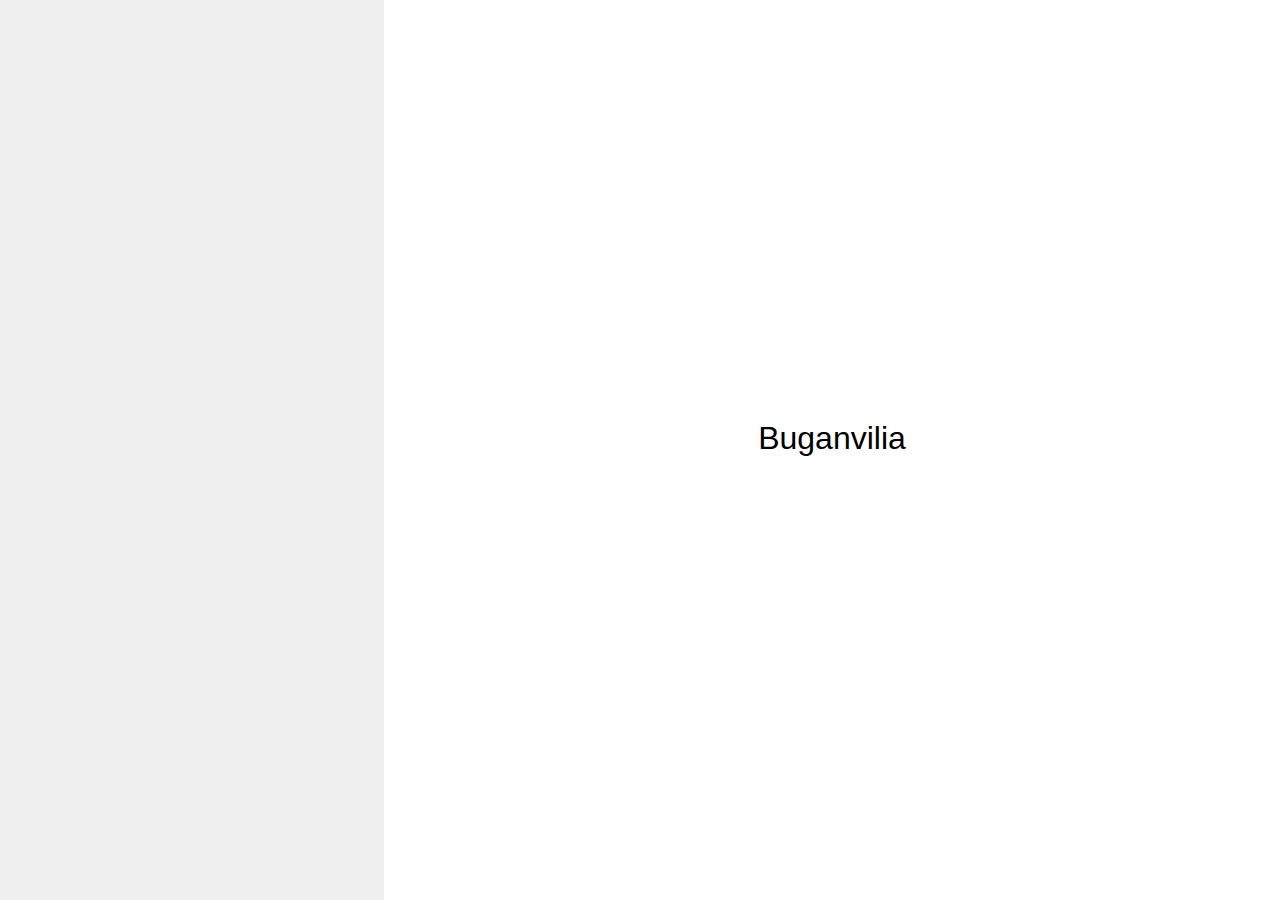
==== bugambilia.html @ f95e4cd6 "Add files via upload" ====
<!DOCTYPE html>
<html lang="es">
<head>
    <meta charset="UTF-8">
    <meta name="viewport" content="width=device-width, initial-scale=1.0">
    <title>MediPlant</title>

    <!-- Bootstrap CSS -->
    <link href="https://stackpath.bootstrapcdn.com/bootstrap/4.5.2/css/bootstrap.min.css" rel="stylesheet">

    <style>
        body {
            display: flex;
            flex-direction: row;
            align-items: stretch;
            justify-content: center;
            min-height: 100vh;
            margin: 0;
            font-family: Arial, sans-serif;
            background-color: #f0f0f0;
        }

        .left-panel {
            background-image: url("https://lepotit.cl/cdn/shop/products/bugambilia2_860x.jpg?v=1639591617");
            background-size: cover;
            background-position: center;
            height: 100vh; /* Ocupa el 100% de la altura de la pantalla */
            display: flex;
            justify-content: center;
            align-items: center;
            text-align: center; /* Alinea el texto en el centro horizontalmente */
            width: 30%; /* Ocupa el 100% del ancho */
            padding: 0; /* Elimina cualquier padding extra */
            margin: 0; /* Elimina cualquier margen extra */
            overflow: hidden; /* Evita que el contenido desborde horizontalmente */
            position: relative;
        }

        .right-panel {
            background-color: white;
            flex: 1;
            display: flex;
            flex-direction: column;
            align-items: center;
            justify-content: center;
            padding: 20px;
        }

        h1 {
            font-size: 2rem;
            text-align: center;
            color: rgb(0, 0, 0);
        }

        h5 {
            text-align: left;
            color: white;
            animation: fadeInLeft 2s ease-in-out;
        }

        button {
            margin-top: 20px;
            padding: 10px 20px;
            font-size: 18px;
            cursor: pointer;
            width: 100%;
            max-width: 300px;
            transition: transform 0.2s ease;
        }

        button:hover {
            animation: bounce 0.5s;
        }

        #label-container {
            margin-top: 20px;
            font-size: 18px;
            color: #333; 
            text-align: center;
            word-wrap: break-word;
            max-width: 100%;
            opacity: 0;
            transition: opacity 0.5s, transform 0.5s;
        }

        @keyframes fadeInLeft {
            from {
                opacity: 0;
                transform: translateX(-100%);
            }
            to {
                opacity: 1;
                transform: translateX(0);
            }
        }

        @keyframes bounce {
            0%, 20%, 50%, 80%, 100% {
                transform: translateY(0);
            }
            40% {
                transform: translateY(-10px);
            }
            60% {
                transform: translateY(-5px);
            }
        }

        h1 {
            animation: fadeInScale 2s ease forwards;
        }

        @keyframes fadeInScale {
            0% {
                opacity: 0;
                transform: scale(0.5);
            }
            100% {
                opacity: 1;
                transform: scale(1);
            }
        }

        @media (max-width: 768px) {
            body {
                flex-direction: column;
            }

            h1 {
                font-size: 1.5rem;
            }

            button {
                font-size: 16px;
                max-width: 100%;
            }

            #label-container {
                font-size: 16px;
            }
        }
    </style>
</head>
<body>

    <div class="left-panel">
        <h5></h5>
    </div>

    <div class="right-panel">
        <h1>Buganvilia</h1>
        <div id="label-container" class="mt-3"></div>
    </div>

</body>
</html>
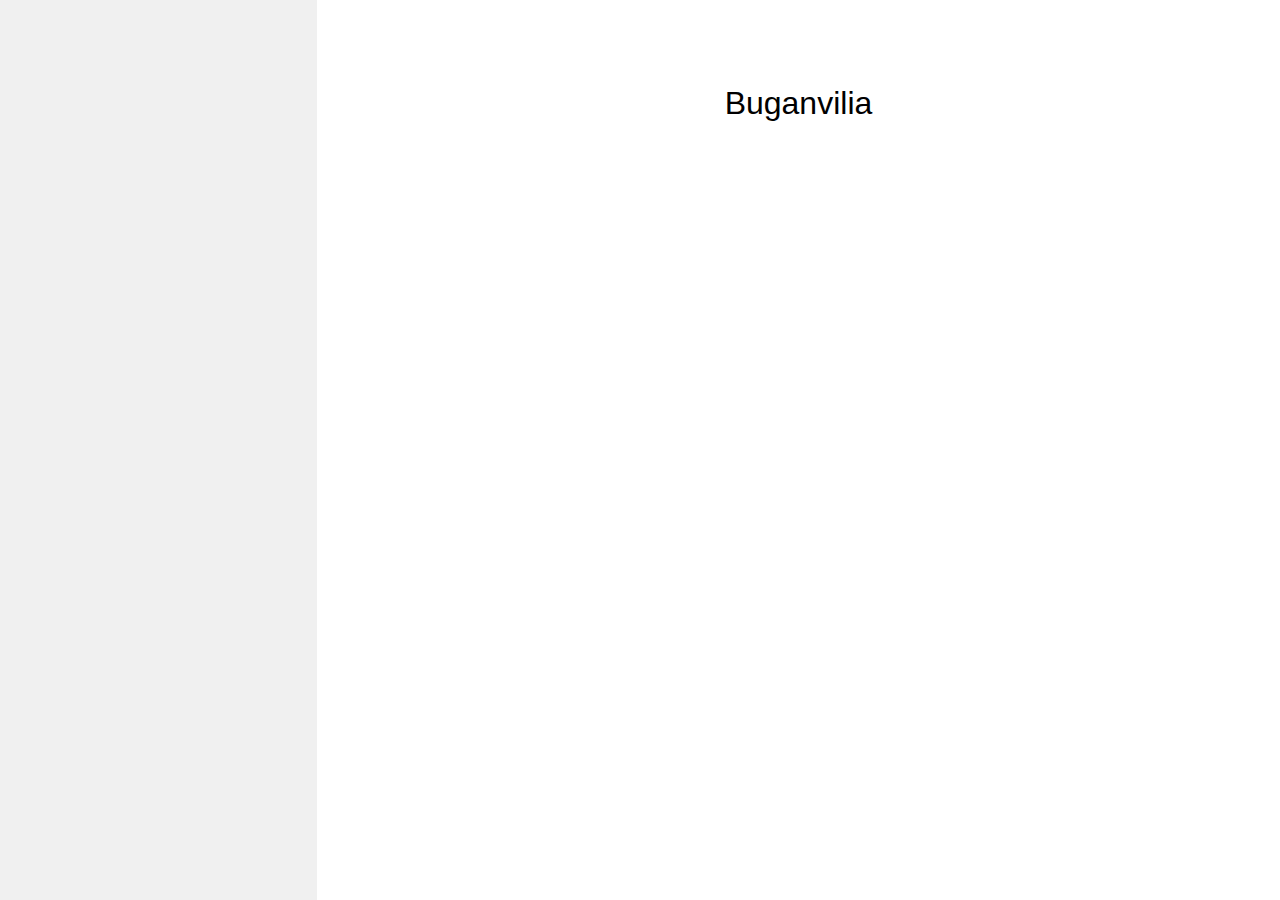
==== commit 6ec3e1a5: "Add files via upload" ====
--- a/bugambilia.html
+++ b/bugambilia.html
@@ -21,19 +21,14 @@
         }
 
         .left-panel {
-            background-image: url("https://lepotit.cl/cdn/shop/products/bugambilia2_860x.jpg?v=1639591617");
+            background-image: url("https://planta.do/cdn/shop/articles/bugambilia-como-cuidar-tu-planta-170381_1080x.jpg?v=1697258698");
             background-size: cover;
-            background-position: center;
-            height: 100vh; /* Ocupa el 100% de la altura de la pantalla */
+            flex: 0.3;
             display: flex;
+            align-items: center;
             justify-content: center;
-            align-items: center;
-            text-align: center; /* Alinea el texto en el centro horizontalmente */
-            width: 30%; /* Ocupa el 100% del ancho */
-            padding: 0; /* Elimina cualquier padding extra */
-            margin: 0; /* Elimina cualquier margen extra */
-            overflow: hidden; /* Evita que el contenido desborde horizontalmente */
-            position: relative;
+            padding: 20px;
+            color: white;
         }
 
         .right-panel {
@@ -44,18 +39,31 @@
             align-items: center;
             justify-content: center;
             padding: 20px;
+            animation: fadeInRight 2s ease forwards;
         }
 
         h1 {
             font-size: 2rem;
             text-align: center;
             color: rgb(0, 0, 0);
+            animation: fadeInScale 2s ease forwards;
         }
 
         h5 {
             text-align: left;
             color: white;
             animation: fadeInLeft 2s ease-in-out;
+        }
+
+        h2, p, ul {
+            opacity: 0;
+            animation: fadeIn 3s ease forwards;
+            animation-delay: 1s;
+        }
+
+        ul li {
+            animation: fadeInItem 3s ease forwards;
+            animation-delay: 2s;
         }
 
         button {
@@ -66,23 +74,14 @@
             width: 100%;
             max-width: 300px;
             transition: transform 0.2s ease;
+            animation: fadeIn 3s ease forwards;
+            animation-delay: 2s;
         }
 
         button:hover {
             animation: bounce 0.5s;
         }
 
-        #label-container {
-            margin-top: 20px;
-            font-size: 18px;
-            color: #333; 
-            text-align: center;
-            word-wrap: break-word;
-            max-width: 100%;
-            opacity: 0;
-            transition: opacity 0.5s, transform 0.5s;
-        }
-
         @keyframes fadeInLeft {
             from {
                 opacity: 0;
@@ -91,6 +90,39 @@
             to {
                 opacity: 1;
                 transform: translateX(0);
+            }
+        }
+
+        @keyframes fadeInRight {
+            from {
+                opacity: 0;
+                transform: translateX(100%);
+            }
+            to {
+                opacity: 1;
+                transform: translateX(0);
+            }
+        }
+
+        @keyframes fadeIn {
+            from {
+                opacity: 0;
+                transform: translateY(20px);
+            }
+            to {
+                opacity: 1;
+                transform: translateY(0);
+            }
+        }
+
+        @keyframes fadeInItem {
+            from {
+                opacity: 0;
+                transform: translateY(10px);
+            }
+            to {
+                opacity: 1;
+                transform: translateY(0);
             }
         }
 
@@ -106,10 +138,6 @@
             }
         }
 
-        h1 {
-            animation: fadeInScale 2s ease forwards;
-        }
-
         @keyframes fadeInScale {
             0% {
                 opacity: 0;
@@ -135,7 +163,7 @@
                 max-width: 100%;
             }
 
-            #label-container {
+            ul, p {
                 font-size: 16px;
             }
         }
@@ -149,7 +177,23 @@
 
     <div class="right-panel">
         <h1>Buganvilia</h1>
-        <div id="label-container" class="mt-3"></div>
+        <div id="label-container" class="mt-3">
+            <h2>Beneficios Medicinales de la Buganvilia</h2>
+            <p>La buganvilia no solo es conocida por su belleza, sino que también se utiliza en la medicina tradicional en diversas culturas debido a sus propiedades medicinales:</p>
+            <ul>
+                <li><strong>Tratamiento de problemas respiratorios:</strong> Las flores de buganvilia se han utilizado para preparar tés o infusiones que ayudan a aliviar la tos, la bronquitis, el asma y otras afecciones respiratorias.</li>
+                <li><strong>Propiedades expectorantes:</strong> Al ser un expectorante natural, las infusiones de buganvilia ayudan a despejar las vías respiratorias, facilitando la expulsión de flemas y mucosidades.</li>
+                <li><strong>Propiedades antiinflamatorias:</strong> Los extractos de buganvilia pueden ayudar a reducir la inflamación, aliviando dolores musculares y articulares, así como la hinchazón en otras partes del cuerpo.</li>
+                <li><strong>Alivio del dolor de garganta:</strong> Gargarear con una infusión de buganvilia puede ser útil para calmar la irritación y el dolor de garganta.</li>
+                <li><strong>Mejora la digestión:</strong> Las infusiones de buganvilia también se utilizan para tratar problemas digestivos leves, como la indigestión, el malestar estomacal y los gases.</li>
+                <li><strong>Control de la fiebre:</strong> En algunas tradiciones, se emplea para reducir la fiebre debido a su capacidad para inducir la sudoración y ayudar al cuerpo a eliminar toxinas.</li>
+                <li><strong>Propiedades antimicrobianas:</strong> Se ha estudiado que los extractos de buganvilia pueden tener efectos antimicrobianos, ayudando a combatir infecciones leves.</li>
+                <li><strong>Regulación de la menstruación:</strong> En algunas culturas, se utiliza para regular los ciclos menstruales irregulares y aliviar los cólicos menstruales.</li>
+                <li><strong>Tratamiento de la diabetes:</strong> Algunas investigaciones sugieren que la buganvilia puede tener un efecto positivo en la regulación de los niveles de azúcar en la sangre, lo que la convierte en un remedio natural potencial para la diabetes tipo 2.</li>
+                <li><strong>Protección de la piel:</strong> Aplicada de forma tópica en algunos preparados, la buganvilia puede ayudar a calmar irritaciones cutáneas leves y a promover la cicatrización de heridas.</li>
+            </ul>
+            <p>Con estos amplios beneficios, la buganvilia es una planta medicinal valiosa que puede ser utilizada en diversas formas, desde infusiones hasta aplicaciones tópicas, para promover el bienestar.</p>
+        </div>
     </div>
 
 </body>
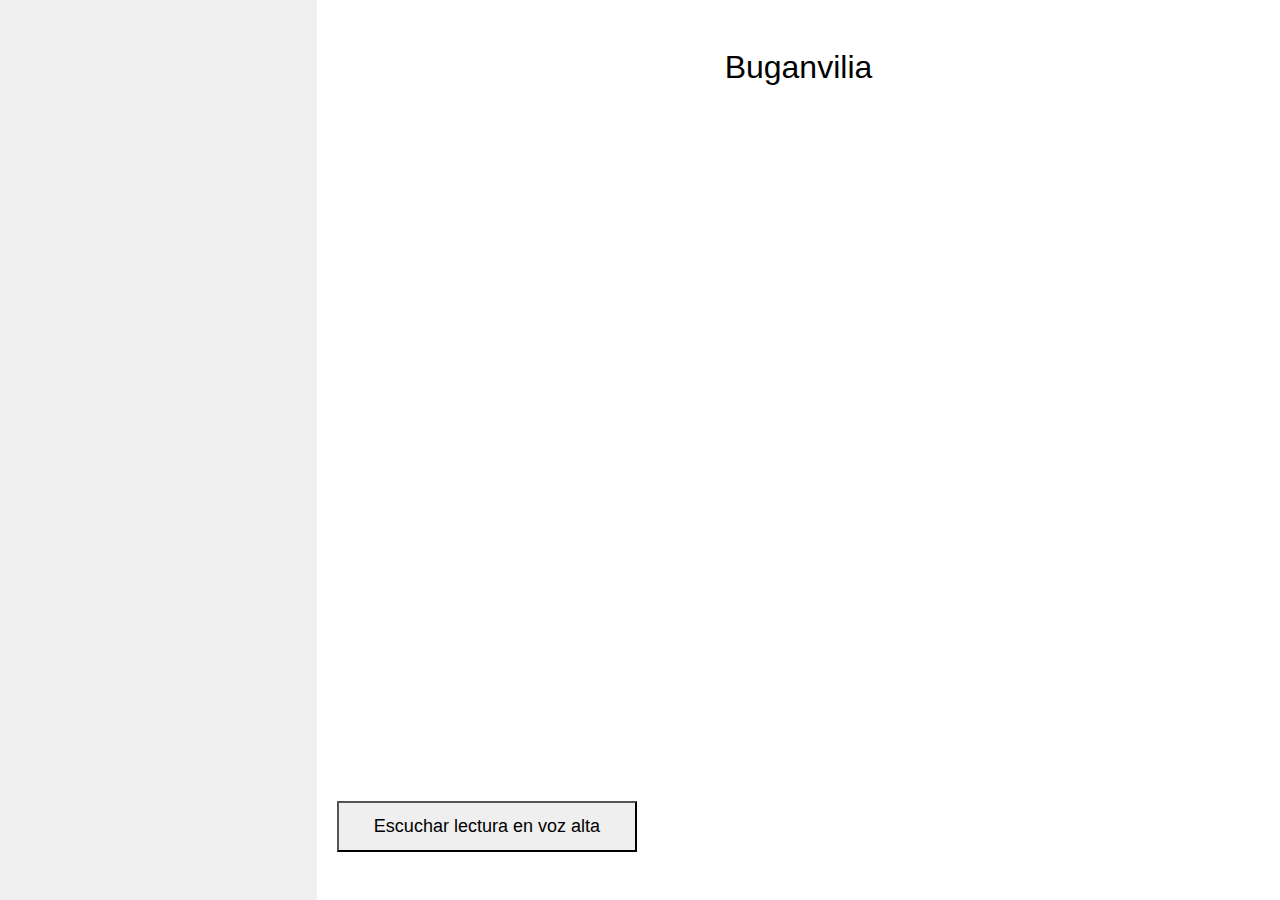
==== commit 9fdd7ec1: "Add files via upload" ====
--- a/bugambilia.html
+++ b/bugambilia.html
@@ -179,8 +179,8 @@
         <h1>Buganvilia</h1>
         <div id="label-container" class="mt-3">
             <h2>Beneficios Medicinales de la Buganvilia</h2>
-            <p>La buganvilia no solo es conocida por su belleza, sino que también se utiliza en la medicina tradicional en diversas culturas debido a sus propiedades medicinales:</p>
-            <ul>
+            <p id="texto-lectura">La buganvilia no solo es conocida por su belleza, sino que también se utiliza en la medicina tradicional en diversas culturas debido a sus propiedades medicinales:</p>
+            <ul id="texto-lectura">
                 <li><strong>Tratamiento de problemas respiratorios:</strong> Las flores de buganvilia se han utilizado para preparar tés o infusiones que ayudan a aliviar la tos, la bronquitis, el asma y otras afecciones respiratorias.</li>
                 <li><strong>Propiedades expectorantes:</strong> Al ser un expectorante natural, las infusiones de buganvilia ayudan a despejar las vías respiratorias, facilitando la expulsión de flemas y mucosidades.</li>
                 <li><strong>Propiedades antiinflamatorias:</strong> Los extractos de buganvilia pueden ayudar a reducir la inflamación, aliviando dolores musculares y articulares, así como la hinchazón en otras partes del cuerpo.</li>
@@ -193,8 +193,21 @@
                 <li><strong>Protección de la piel:</strong> Aplicada de forma tópica en algunos preparados, la buganvilia puede ayudar a calmar irritaciones cutáneas leves y a promover la cicatrización de heridas.</li>
             </ul>
             <p>Con estos amplios beneficios, la buganvilia es una planta medicinal valiosa que puede ser utilizada en diversas formas, desde infusiones hasta aplicaciones tópicas, para promover el bienestar.</p>
+
+            <!-- Botón para lectura en voz alta -->
+            <button onclick="leerTexto()">Escuchar lectura en voz alta</button>
         </div>
     </div>
 
+    <!-- JavaScript para lectura en voz alta -->
+    <script>
+        function leerTexto() {
+            const texto = document.getElementById('label-container').innerText;
+            const speech = new SpeechSynthesisUtterance(texto);
+            speech.lang = "es-ES";  // Establece el idioma en español
+            window.speechSynthesis.speak(speech);
+        }
+    </script>
+
 </body>
 </html>
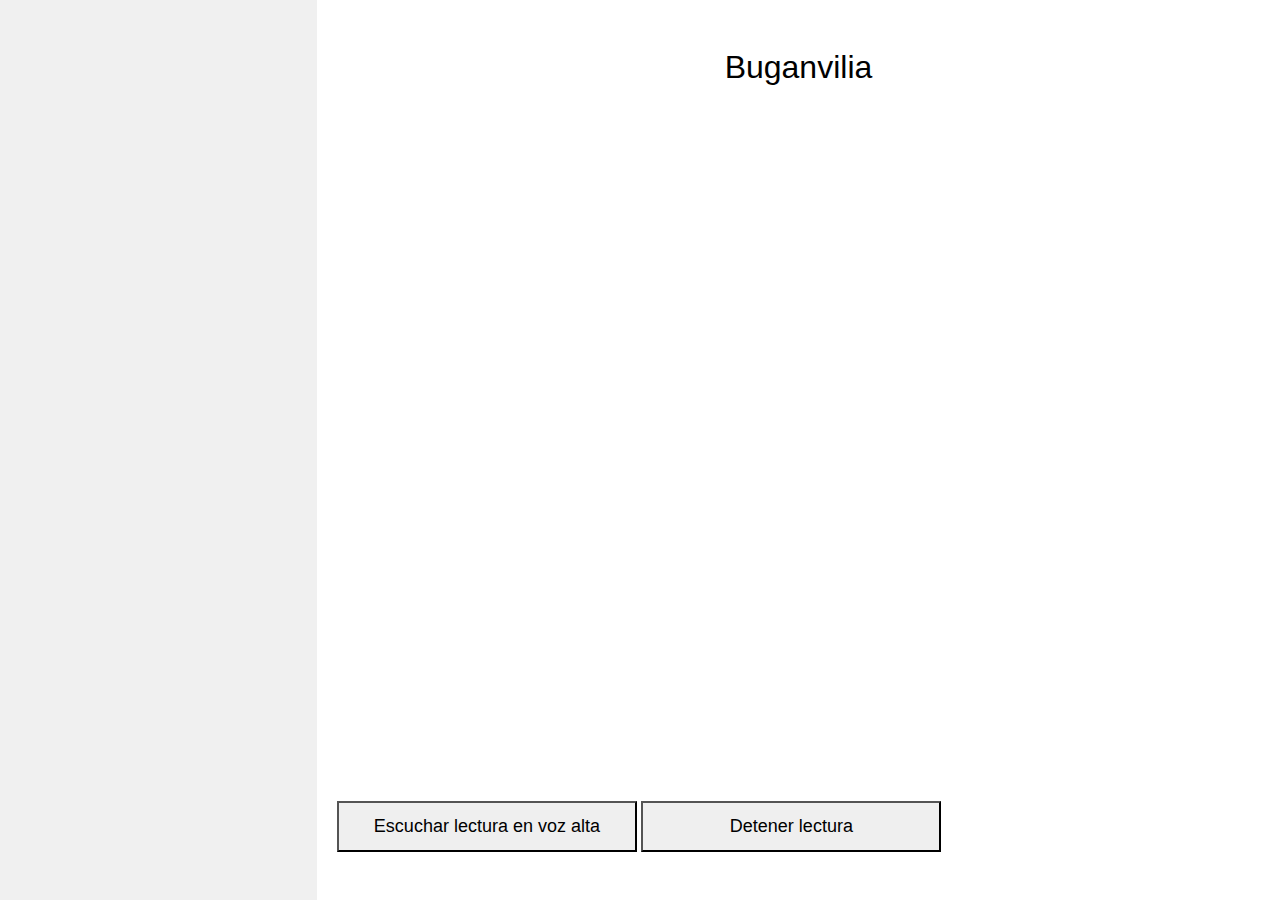
==== commit c7f7acb2: "Add files via upload" ====
--- a/bugambilia.html
+++ b/bugambilia.html
@@ -196,6 +196,8 @@
 
             <!-- Botón para lectura en voz alta -->
             <button onclick="leerTexto()">Escuchar lectura en voz alta</button>
+            <!-- Botón para detener la lectura -->
+            <button onclick="detenerLectura()">Detener lectura</button>
         </div>
     </div>
 
@@ -207,6 +209,10 @@
             speech.lang = "es-ES";  // Establece el idioma en español
             window.speechSynthesis.speak(speech);
         }
+
+        function detenerLectura() {
+            window.speechSynthesis.cancel();  // Detiene la lectura en curso
+        }
     </script>
 
 </body>
